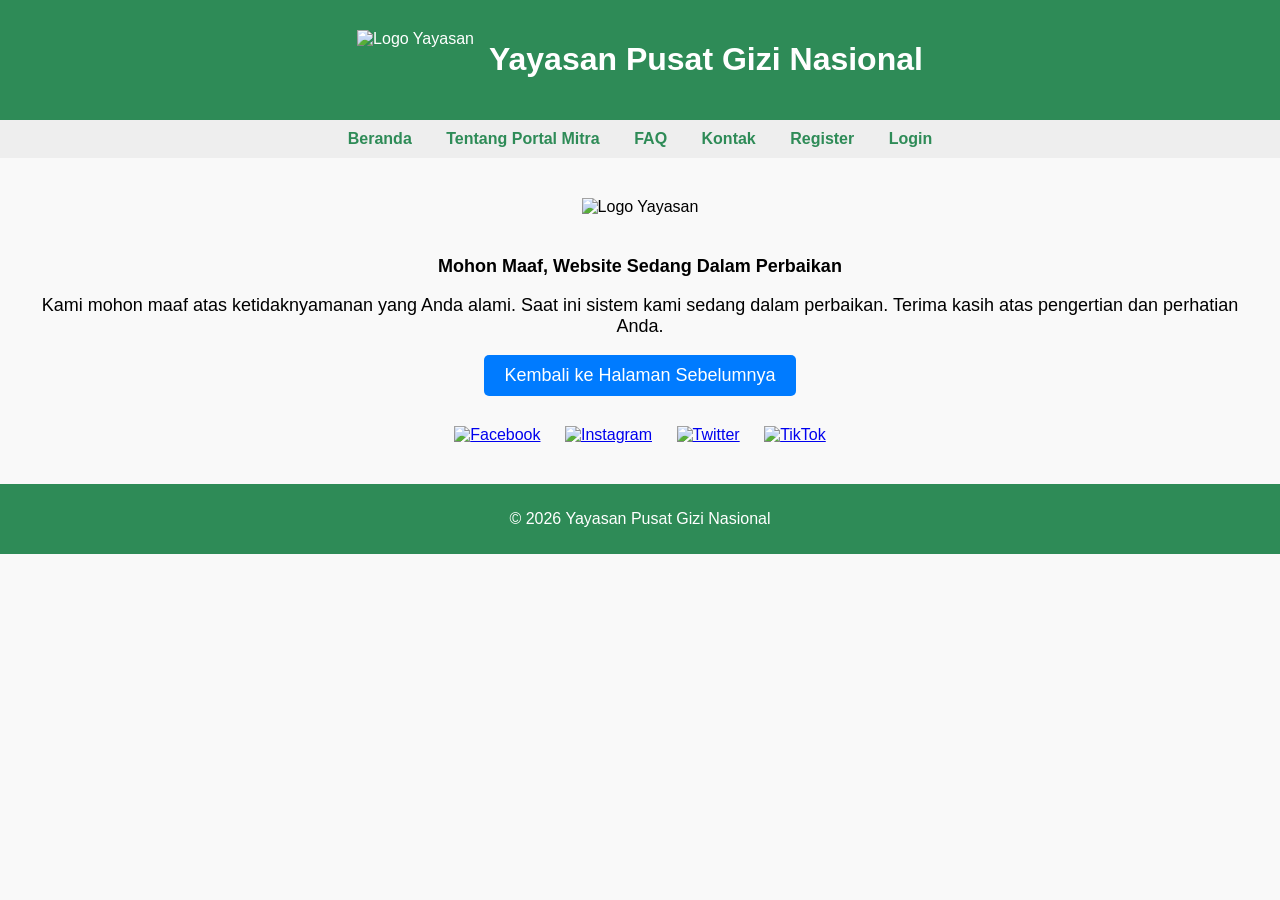
==== index.html @ d3245e09 "Update index.html" ====
<!DOCTYPE html>
<html lang="id">
<head>
  <meta charset="UTF-8">
  <title>Yayasan Pusat Gizi Nasional</title>
  <style>
    body { font-family: Arial, sans-serif; margin:0; padding:0; background:#f9f9f9; }
    header { background:#2e8b57; color:white; padding:20px; text-align:center; }
    nav { background:#eee; padding:10px; text-align:center; }
    nav a { margin:0 15px; text-decoration:none; color:#2e8b57; font-weight:bold; }
    .logo { text-align:center; margin:40px 0; }
    .logo img { width:120px; }
    .message { text-align:center; margin:20px; font-size:18px; }
    .button { display:inline-block; background:#007BFF; color:white; padding:10px 20px; text-decoration:none; border-radius:5px; }
    .social { text-align:center; margin-top:30px; }
    .social img { width:30px; margin:0 10px; }
    footer { background:#2e8b57; color:white; text-align:center; padding:10px; margin-top:40px; }
  </style>
</head>
<body>
  <header>
  <div style="display:flex; align-items:center; justify-content:center; gap:15px;">
    <!-- Logo Yayasan -->
    <img src="logo.png" alt="Logo Yayasan" style="height:60px;">
    
    <!-- Nama Yayasan -->
    <h1>Yayasan Pusat Gizi Nasional</h1>
  </div>
</header>

  <nav>
    <a href="#">Beranda</a>
    <a href="#">Tentang Portal Mitra</a>
    <a href="#">FAQ</a>
    <a href="#">Kontak</a>
    <a href="#">Register</a>
    <a href="#">Login</a>
  </nav>

  <div class="logo">
    <!-- Ganti dengan logo yayasan kamu -->
    <img src="https://upload.wikimedia.org/wikipedia/commons/thumb/9/9d/Garuda_Pancasila.svg/120px-Garuda_Pancasila.svg.png" alt="Logo Yayasan">
  </div>

  <div class="message">
    <p><strong>Mohon Maaf, Website Sedang Dalam Perbaikan</strong></p>
    <p>Kami mohon maaf atas ketidaknyamanan yang Anda alami. Saat ini sistem kami sedang dalam perbaikan. Terima kasih atas pengertian dan perhatian Anda.</p>
    <a href="#" class="button">Kembali ke Halaman Sebelumnya</a>
  </div>

  <div class="social">
    <!-- Ganti link sesuai akun yayasan -->
    <a href="#"><img src="https://cdn-icons-png.flaticon.com/512/733/733547.png" alt="Facebook"></a>
    <a href="#"><img src="https://cdn-icons-png.flaticon.com/512/2111/2111463.png" alt="Instagram"></a>
    <a href="#"><img src="https://cdn-icons-png.flaticon.com/512/733/733579.png" alt="Twitter"></a>
    <a href="#"><img src="https://cdn-icons-png.flaticon.com/512/3046/3046121.png" alt="TikTok"></a>
  </div>

  <footer>
    <p>&copy; 2026 Yayasan Pusat Gizi Nasional</p>
  </footer>
</body>
</html>
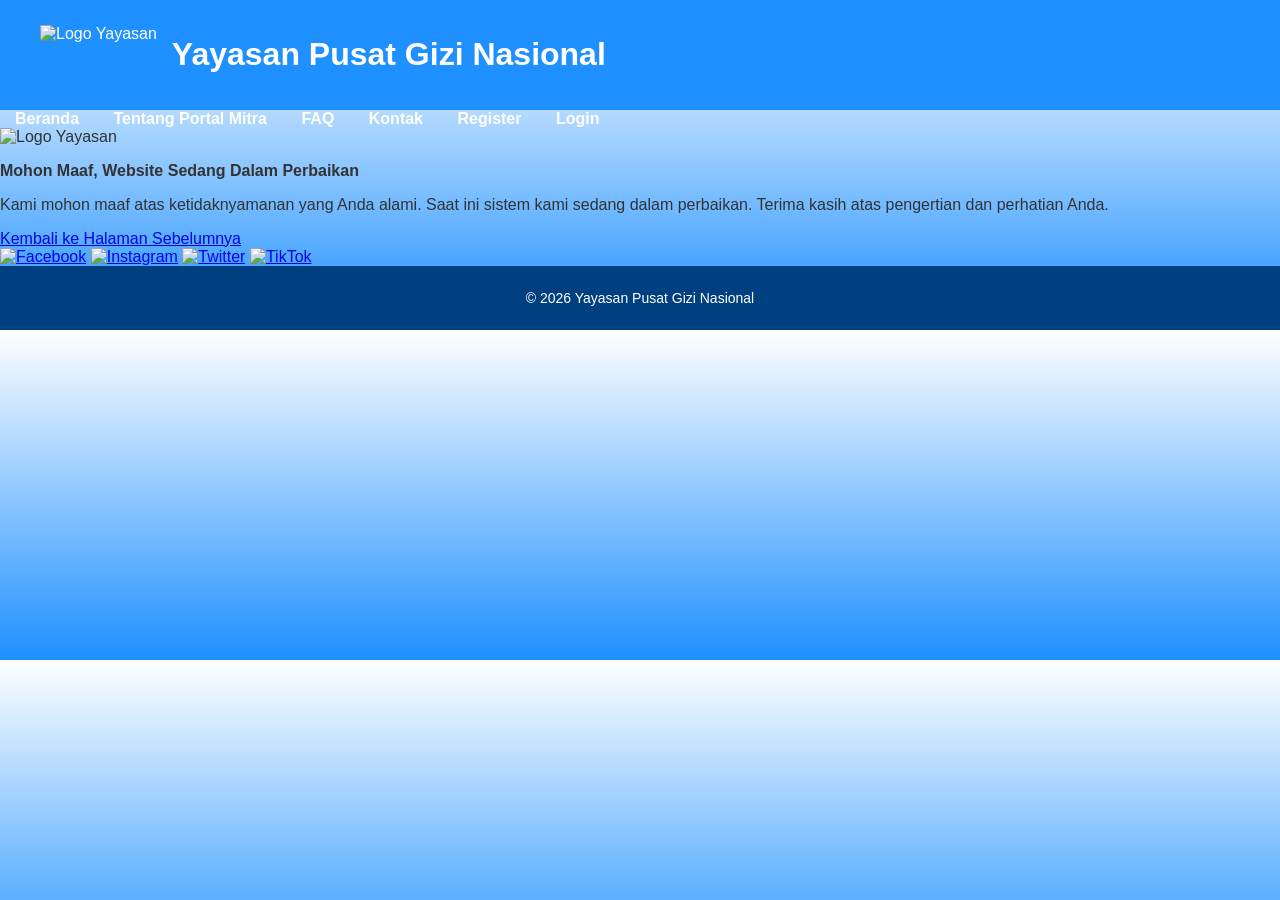
==== commit 28f20f6a: "Update index.html" ====
--- a/index.html
+++ b/index.html
@@ -3,19 +3,7 @@
 <head>
   <meta charset="UTF-8">
   <title>Yayasan Pusat Gizi Nasional</title>
-  <style>
-    body { font-family: Arial, sans-serif; margin:0; padding:0; background:#f9f9f9; }
-    header { background:#2e8b57; color:white; padding:20px; text-align:center; }
-    nav { background:#eee; padding:10px; text-align:center; }
-    nav a { margin:0 15px; text-decoration:none; color:#2e8b57; font-weight:bold; }
-    .logo { text-align:center; margin:40px 0; }
-    .logo img { width:120px; }
-    .message { text-align:center; margin:20px; font-size:18px; }
-    .button { display:inline-block; background:#007BFF; color:white; padding:10px 20px; text-decoration:none; border-radius:5px; }
-    .social { text-align:center; margin-top:30px; }
-    .social img { width:30px; margin:0 10px; }
-    footer { background:#2e8b57; color:white; text-align:center; padding:10px; margin-top:40px; }
-  </style>
+  <link rel="stylesheet" href="style.css">
 </head>
 <body>
   <header>
@@ -27,7 +15,6 @@
     <h1>Yayasan Pusat Gizi Nasional</h1>
   </div>
 </header>
-
   <nav>
     <a href="#">Beranda</a>
     <a href="#">Tentang Portal Mitra</a>
--- a/style.css
+++ b/style.css
@@ -0,0 +1,34 @@
+body {
+  margin: 0;
+  font-family: 'Roboto', sans-serif;
+  background: linear-gradient(to bottom, #ffffff, #1e90ff);
+  color: #333;
+}
+
+header {
+  background: #1e90ff;
+  color: white;
+  display: flex;
+  align-items: center;
+  justify-content: space-between;
+  padding: 15px 40px;
+}
+
+header img {
+  height: 50px;
+}
+
+nav a {
+  color: white;
+  margin: 0 15px;
+  text-decoration: none;
+  font-weight: bold;
+}
+
+footer {
+  background: #004080;
+  color: white;
+  text-align: center;
+  padding: 10px;
+  font-size: 14px;
+}
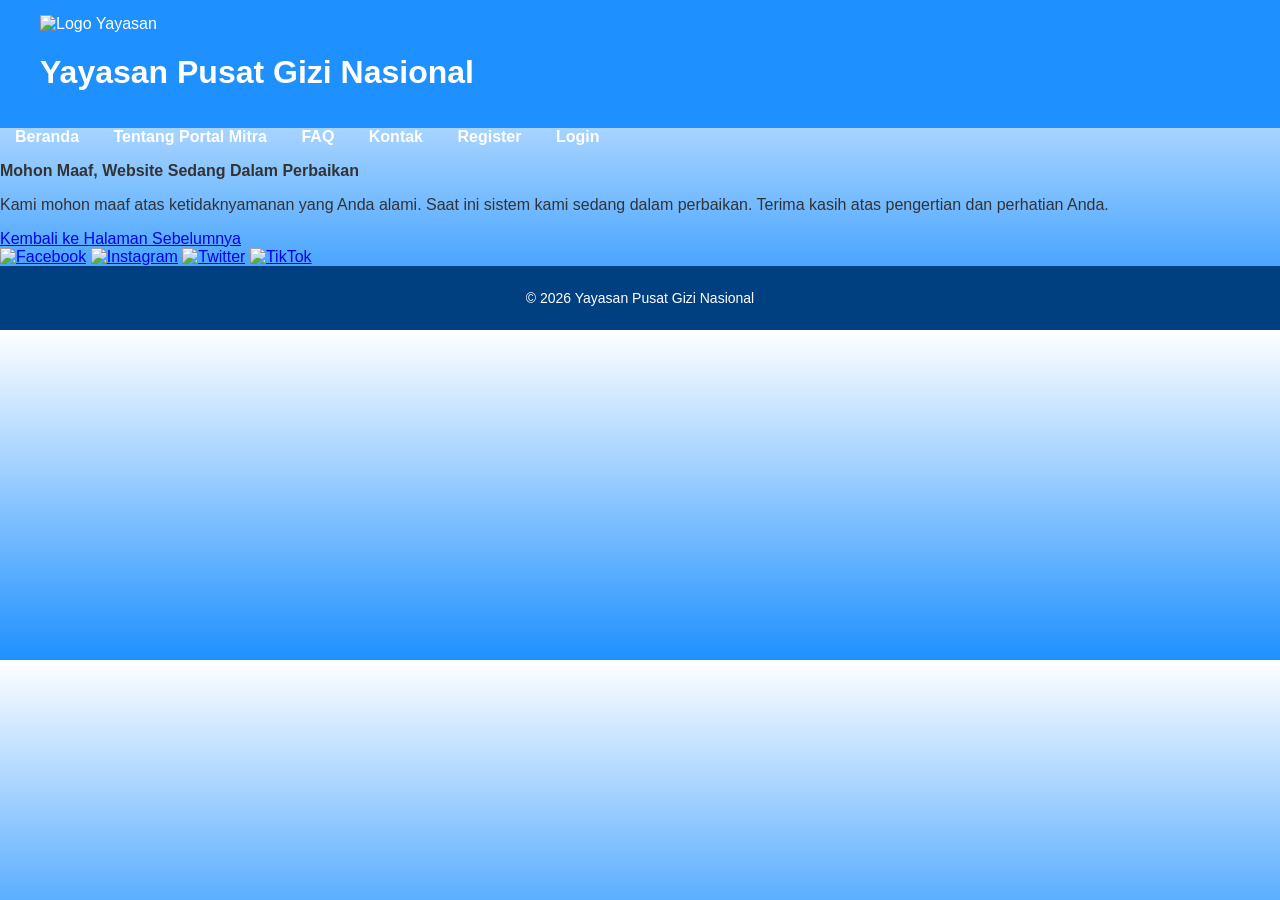
==== commit e26da190: "Update index.html" ====
--- a/index.html
+++ b/index.html
@@ -7,14 +7,15 @@
 </head>
 <body>
   <header>
-  <div style="display:flex; align-items:center; justify-content:center; gap:15px;">
-    <!-- Logo Yayasan -->
-    <img src="logo.png" alt="Logo Yayasan" style="height:60px;">
-    
-    <!-- Nama Yayasan -->
-    <h1>Yayasan Pusat Gizi Nasional</h1>
-  </div>
-</header>
+    <div class="header-container">
+      <!-- Logo Yayasan -->
+      <img src="logo.png" alt="Logo Yayasan" class="logo">
+      
+      <!-- Nama Yayasan -->
+      <h1>Yayasan Pusat Gizi Nasional</h1>
+    </div>
+  </header>
+
   <nav>
     <a href="#">Beranda</a>
     <a href="#">Tentang Portal Mitra</a>
@@ -24,11 +25,6 @@
     <a href="#">Login</a>
   </nav>
 
-  <div class="logo">
-    <!-- Ganti dengan logo yayasan kamu -->
-    <img src="https://upload.wikimedia.org/wikipedia/commons/thumb/9/9d/Garuda_Pancasila.svg/120px-Garuda_Pancasila.svg.png" alt="Logo Yayasan">
-  </div>
-
   <div class="message">
     <p><strong>Mohon Maaf, Website Sedang Dalam Perbaikan</strong></p>
     <p>Kami mohon maaf atas ketidaknyamanan yang Anda alami. Saat ini sistem kami sedang dalam perbaikan. Terima kasih atas pengertian dan perhatian Anda.</p>
@@ -36,7 +32,6 @@
   </div>
 
   <div class="social">
-    <!-- Ganti link sesuai akun yayasan -->
     <a href="#"><img src="https://cdn-icons-png.flaticon.com/512/733/733547.png" alt="Facebook"></a>
     <a href="#"><img src="https://cdn-icons-png.flaticon.com/512/2111/2111463.png" alt="Instagram"></a>
     <a href="#"><img src="https://cdn-icons-png.flaticon.com/512/733/733579.png" alt="Twitter"></a>
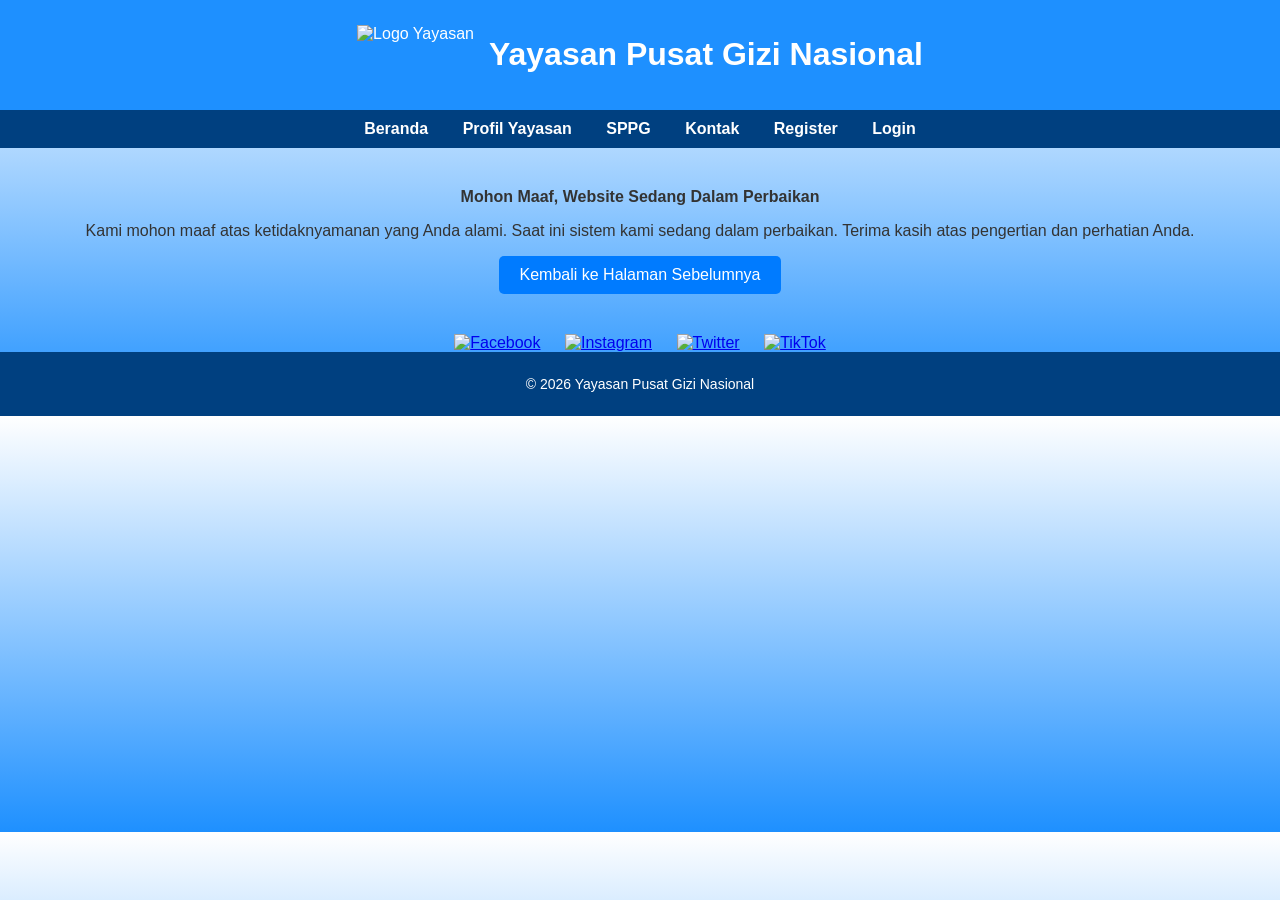
==== commit 25ddd8e9: "Update index.html" ====
--- a/index.html
+++ b/index.html
@@ -18,8 +18,8 @@
 
   <nav>
     <a href="#">Beranda</a>
-    <a href="#">Tentang Portal Mitra</a>
-    <a href="#">FAQ</a>
+    <a href="#">Profil Yayasan</a>
+    <a href="#">SPPG</a>
     <a href="#">Kontak</a>
     <a href="#">Register</a>
     <a href="#">Login</a>
--- a/style.css
+++ b/style.css
@@ -8,14 +8,24 @@
 header {
   background: #1e90ff;
   color: white;
-  display: flex;
-  align-items: center;
-  justify-content: space-between;
   padding: 15px 40px;
 }
 
-header img {
-  height: 50px;
+.header-container {
+  display: flex;
+  align-items: center;
+  justify-content: center;
+  gap: 15px;
+}
+
+.logo {
+  height: 60px;
+}
+
+nav {
+  background: #004080;
+  text-align: center;
+  padding: 10px;
 }
 
 nav a {
@@ -25,6 +35,30 @@
   font-weight: bold;
 }
 
+.message {
+  text-align: center;
+  margin: 40px;
+}
+
+.button {
+  display: inline-block;
+  background: #007BFF;
+  color: white;
+  padding: 10px 20px;
+  text-decoration: none;
+  border-radius: 5px;
+}
+
+.social {
+  text-align: center;
+  margin-top: 30px;
+}
+
+.social img {
+  width: 30px;
+  margin: 0 10px;
+}
+
 footer {
   background: #004080;
   color: white;
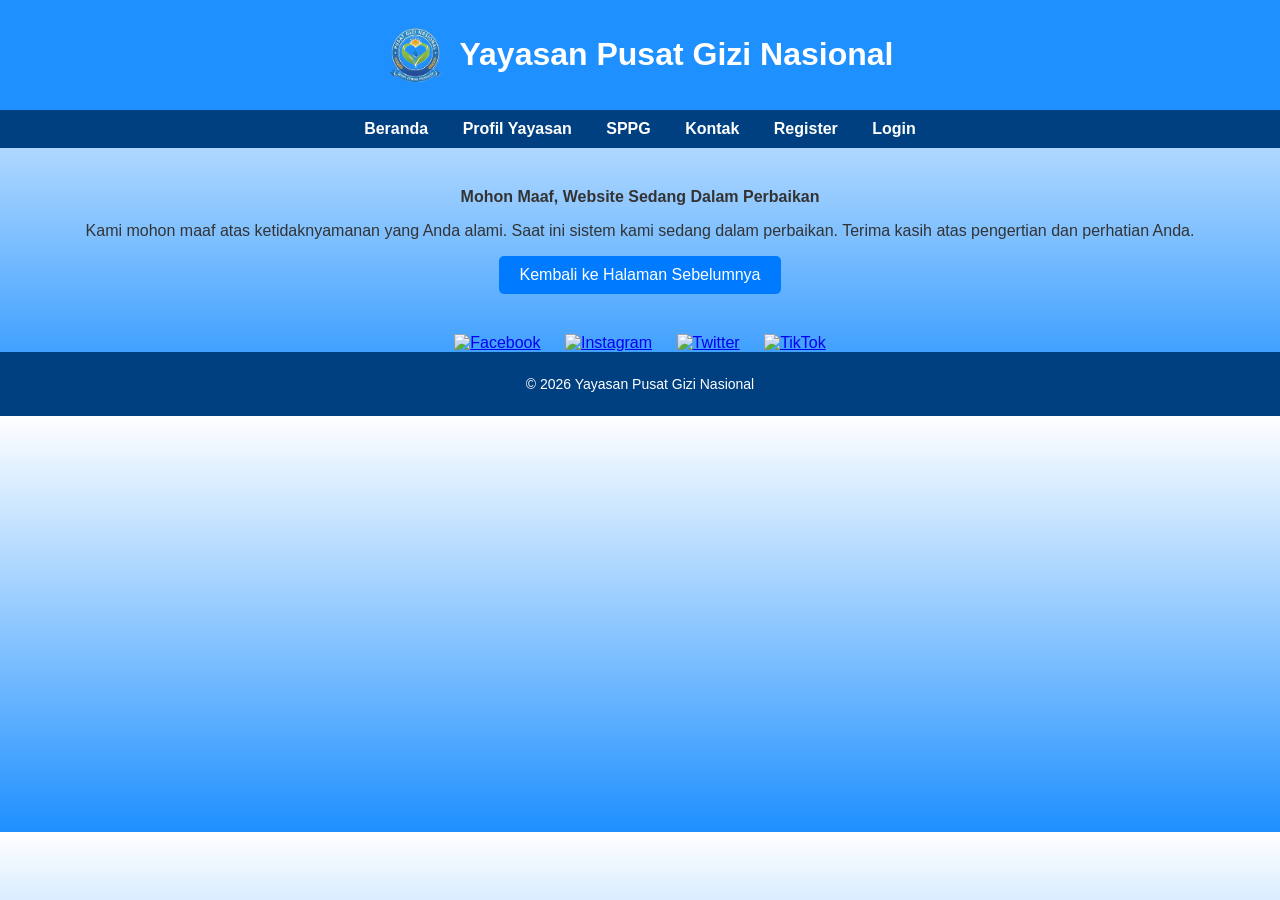
==== commit dd601579: "Update index.html" ====
--- a/index.html
+++ b/index.html
@@ -6,16 +6,15 @@
   <link rel="stylesheet" href="style.css">
 </head>
 <body>
+  <!-- Header -->
   <header>
     <div class="header-container">
-      <!-- Logo Yayasan -->
       <img src="logo.png" alt="Logo Yayasan" class="logo">
-      
-      <!-- Nama Yayasan -->
       <h1>Yayasan Pusat Gizi Nasional</h1>
     </div>
   </header>
 
+  <!-- Navigasi -->
   <nav>
     <a href="#">Beranda</a>
     <a href="#">Profil Yayasan</a>
@@ -25,19 +24,24 @@
     <a href="#">Login</a>
   </nav>
 
-  <div class="message">
-    <p><strong>Mohon Maaf, Website Sedang Dalam Perbaikan</strong></p>
-    <p>Kami mohon maaf atas ketidaknyamanan yang Anda alami. Saat ini sistem kami sedang dalam perbaikan. Terima kasih atas pengertian dan perhatian Anda.</p>
-    <a href="#" class="button">Kembali ke Halaman Sebelumnya</a>
-  </div>
+  <!-- Pesan Maintenance -->
+  <main>
+    <div class="message">
+      <p><strong>Mohon Maaf, Website Sedang Dalam Perbaikan</strong></p>
+      <p>Kami mohon maaf atas ketidaknyamanan yang Anda alami. Saat ini sistem kami sedang dalam perbaikan. Terima kasih atas pengertian dan perhatian Anda.</p>
+      <a href="#" class="button">Kembali ke Halaman Sebelumnya</a>
+    </div>
 
-  <div class="social">
-    <a href="#"><img src="https://cdn-icons-png.flaticon.com/512/733/733547.png" alt="Facebook"></a>
-    <a href="#"><img src="https://cdn-icons-png.flaticon.com/512/2111/2111463.png" alt="Instagram"></a>
-    <a href="#"><img src="https://cdn-icons-png.flaticon.com/512/733/733579.png" alt="Twitter"></a>
-    <a href="#"><img src="https://cdn-icons-png.flaticon.com/512/3046/3046121.png" alt="TikTok"></a>
-  </div>
+    <!-- Sosial Media -->
+    <div class="social">
+      <a href="#"><img src="https://cdn-icons-png.flaticon.com/512/733/733547.png" alt="Facebook"></a>
+      <a href="#"><img src="https://cdn-icons-png.flaticon.com/512/2111/2111463.png" alt="Instagram"></a>
+      <a href="#"><img src="https://cdn-icons-png.flaticon.com/512/733/733579.png" alt="Twitter"></a>
+      <a href="#"><img src="https://cdn-icons-png.flaticon.com/512/3046/3046121.png" alt="TikTok"></a>
+    </div>
+  </main>
 
+  <!-- Footer -->
   <footer>
     <p>&copy; 2026 Yayasan Pusat Gizi Nasional</p>
   </footer>
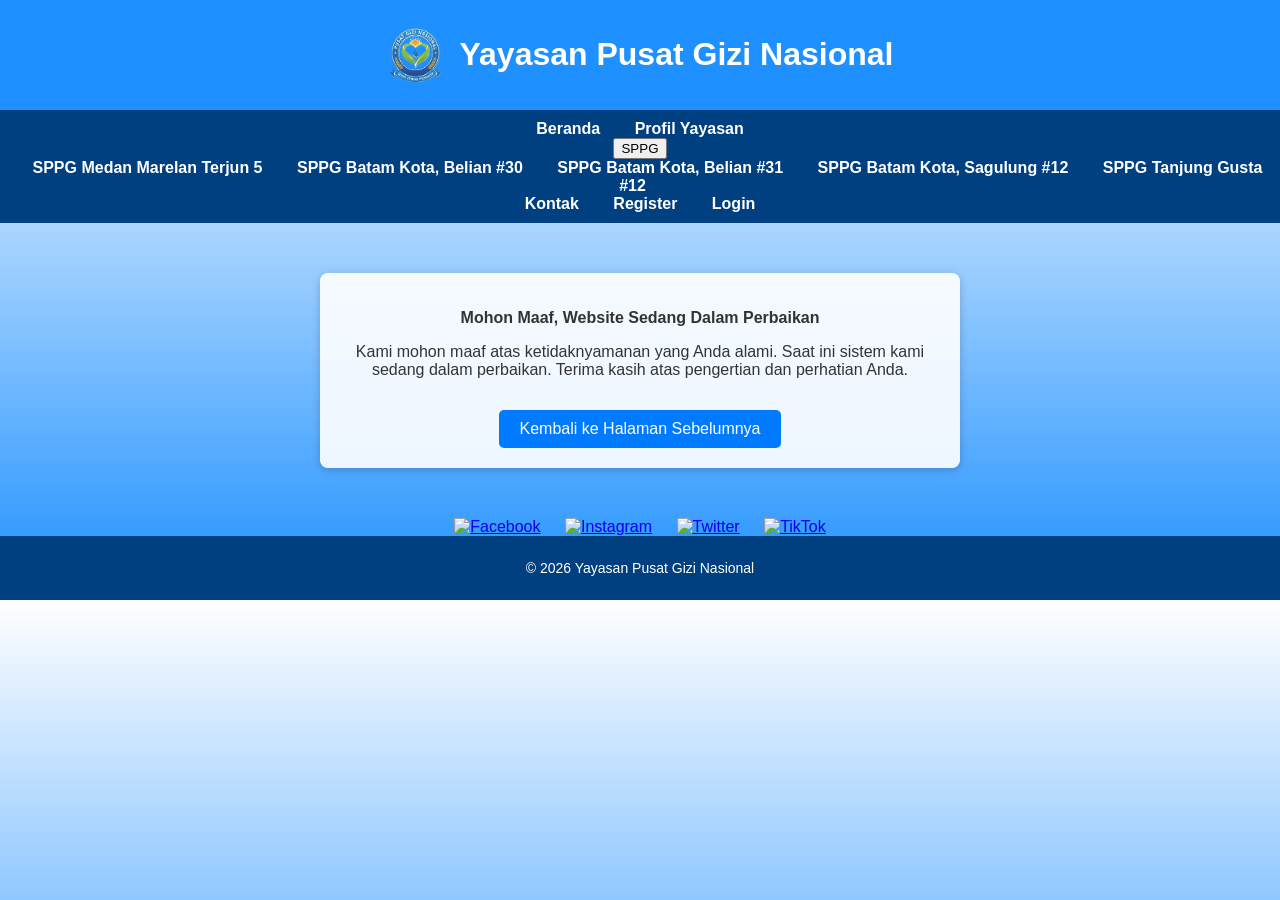
==== commit 858a612f: "Update index.html" ====
--- a/index.html
+++ b/index.html
@@ -16,13 +16,25 @@
 
   <!-- Navigasi -->
   <nav>
-    <a href="#">Beranda</a>
-    <a href="#">Profil Yayasan</a>
-    <a href="#">SPPG</a>
-    <a href="#">Kontak</a>
-    <a href="#">Register</a>
-    <a href="#">Login</a>
-  </nav>
+  <a href="#">Beranda</a>
+  <a href="#">Profil Yayasan</a>
+
+  <!-- Menu dropdown SPPG -->
+  <div class="dropdown">
+    <button class="dropbtn">SPPG</button>
+    <div class="dropdown-content">
+      <a href="#">SPPG Medan Marelan Terjun 5</a>
+      <a href="#">SPPG Batam Kota, Belian #30</a>
+      <a href="#">SPPG Batam Kota, Belian #31</a>
+      <a href="#">SPPG Batam Kota, Sagulung #12</a>
+      <a href="#">SPPG Tanjung Gusta #12</a>
+    </div>
+  </div>
+
+  <a href="#">Kontak</a>
+  <a href="#">Register</a>
+  <a href="#">Login</a>
+</nav>
 
   <!-- Pesan Maintenance -->
   <main>
--- a/style.css
+++ b/style.css
@@ -1,3 +1,4 @@
+/* Umum */
 body {
   margin: 0;
   font-family: 'Roboto', sans-serif;
@@ -5,6 +6,7 @@
   color: #333;
 }
 
+/* Header */
 header {
   background: #1e90ff;
   color: white;
@@ -22,6 +24,7 @@
   height: 60px;
 }
 
+/* Navigasi */
 nav {
   background: #004080;
   text-align: center;
@@ -35,9 +38,19 @@
   font-weight: bold;
 }
 
+nav a:hover {
+  text-decoration: underline;
+}
+
+/* Pesan Maintenance */
 .message {
+  max-width: 600px;
+  margin: 50px auto;
+  background: rgba(255,255,255,0.9);
+  padding: 20px;
+  border-radius: 8px;
+  box-shadow: 0 2px 8px rgba(0,0,0,0.2);
   text-align: center;
-  margin: 40px;
 }
 
 .button {
@@ -47,8 +60,14 @@
   padding: 10px 20px;
   text-decoration: none;
   border-radius: 5px;
+  margin-top: 15px;
 }
 
+.button:hover {
+  background: #0056b3;
+}
+
+/* Sosial Media */
 .social {
   text-align: center;
   margin-top: 30px;
@@ -59,6 +78,7 @@
   margin: 0 10px;
 }
 
+/* Footer */
 footer {
   background: #004080;
   color: white;
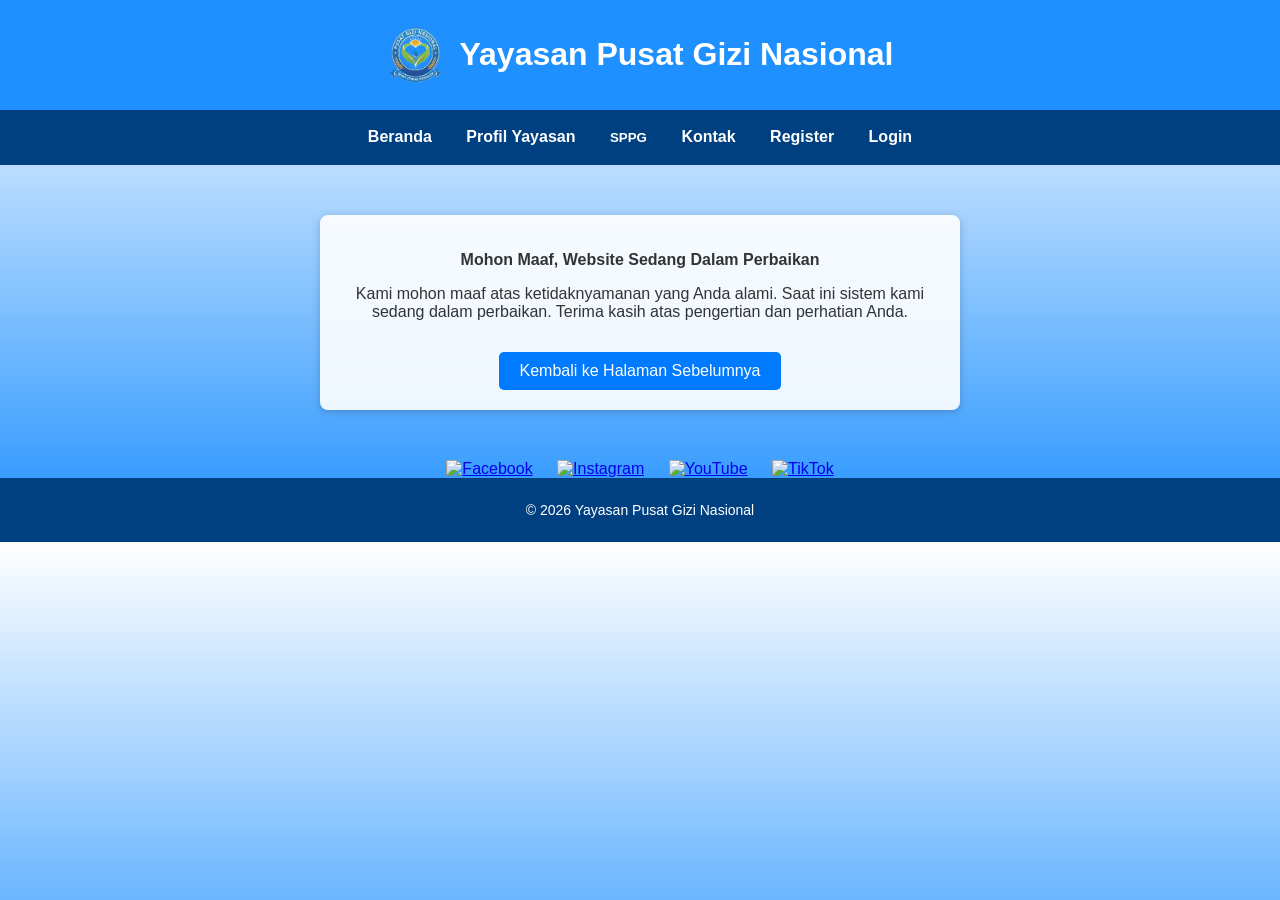
==== commit 550a2bc8: "Update index.html" ====
--- a/index.html
+++ b/index.html
@@ -45,17 +45,14 @@
     </div>
 
     <!-- Sosial Media -->
-    <div class="social">
-      <a href="#"><img src="https://cdn-icons-png.flaticon.com/512/733/733547.png" alt="Facebook"></a>
-      <a href="#"><img src="https://cdn-icons-png.flaticon.com/512/2111/2111463.png" alt="Instagram"></a>
-      <a href="#"><img src="https://cdn-icons-png.flaticon.com/512/733/733579.png" alt="Twitter"></a>
-      <a href="#"><img src="https://cdn-icons-png.flaticon.com/512/3046/3046121.png" alt="TikTok"></a>
-    </div>
-  </main>
+<div class="social">
+  <a href="#"><img src="https://cdn-icons-png.flaticon.com/512/733/733547.png" alt="Facebook"></a>
+  <a href="#"><img src="https://cdn-icons-png.flaticon.com/512/2111/2111463.png" alt="Instagram"></a>
+  <a href="#"><img src="https://cdn-icons-png.flaticon.com/512/1384/1384060.png" alt="YouTube"></a>
+  <a href="#"><img src="https://cdn-icons-png.flaticon.com/512/3046/3046121.png" alt="TikTok"></a>
+</div>
 
-  <!-- Footer -->
-  <footer>
-    <p>&copy; 2026 Yayasan Pusat Gizi Nasional</p>
-  </footer>
-</body>
-</html>
+<!-- Footer -->
+<footer>
+  <p>&copy; 2026 Yayasan Pusat Gizi Nasional</p>
+</footer>
--- a/style.css
+++ b/style.css
@@ -41,7 +41,44 @@
 nav a:hover {
   text-decoration: underline;
 }
+/* Dropdown Menu SPPG */
+.dropdown {
+  display: inline-block;
+  position: relative;
+}
 
+.dropbtn {
+  background: #004080;
+  color: white;
+  border: none;
+  font-weight: bold;
+  padding: 10px 15px;
+  cursor: pointer;
+}
+
+.dropdown-content {
+  display: none;
+  position: absolute;
+  background-color: #ffffff;
+  min-width: 250px;
+  box-shadow: 0 2px 8px rgba(0,0,0,0.2);
+  z-index: 1;
+}
+
+.dropdown-content a {
+  color: #004080;
+  padding: 10px 15px;
+  text-decoration: none;
+  display: block;
+}
+
+.dropdown-content a:hover {
+  background-color: #f0f0f0;
+}
+
+.dropdown:hover .dropdown-content {
+  display: block;
+}
 /* Pesan Maintenance */
 .message {
   max-width: 600px;
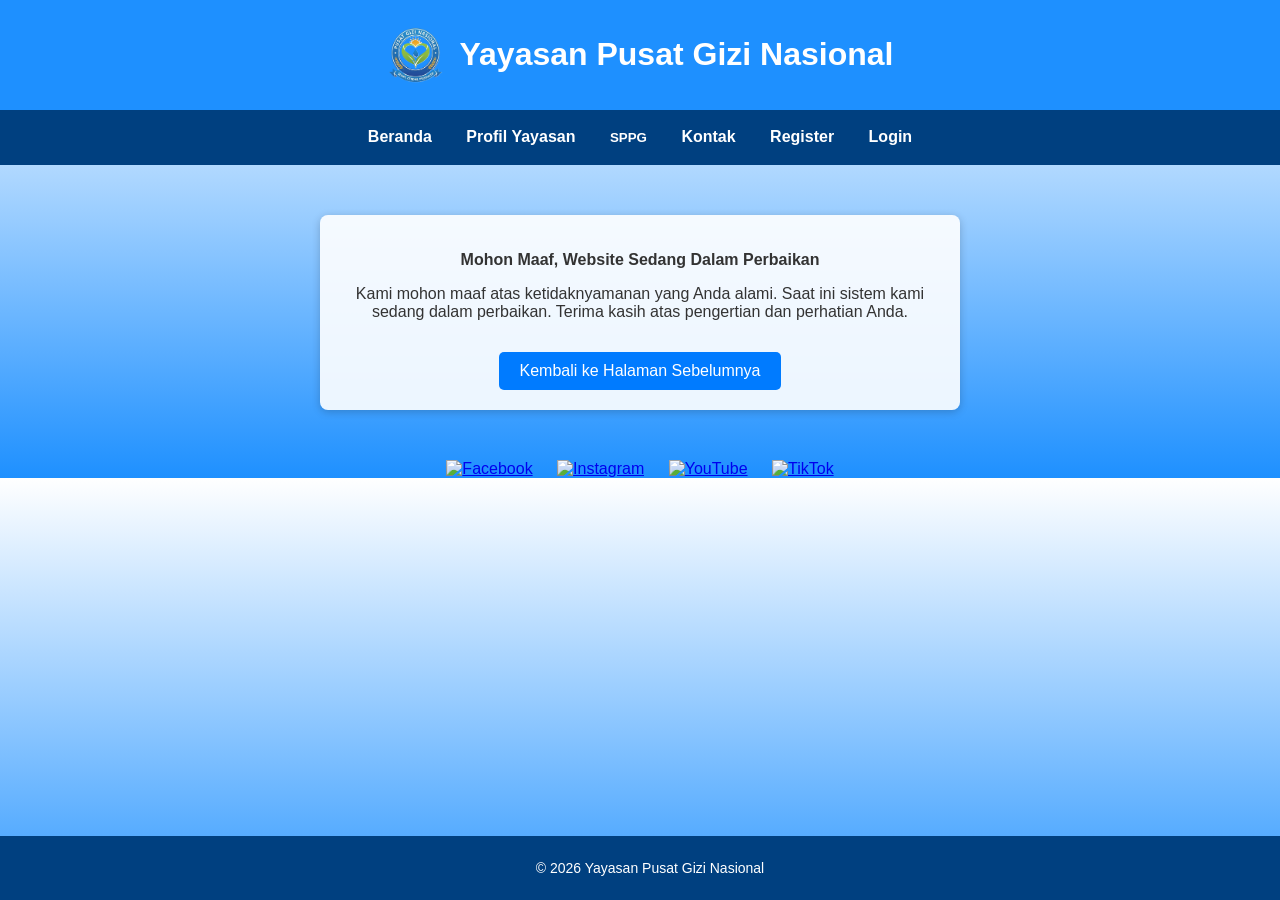
==== commit 6851eccd: "Update index.html" ====
--- a/index.html
+++ b/index.html
@@ -16,7 +16,7 @@
 
   <!-- Navigasi -->
   <nav>
-  <a href="#">Beranda</a>
+  <a href="beranda.html">Beranda</a>
   <a href="#">Profil Yayasan</a>
 
   <!-- Menu dropdown SPPG -->
--- a/style.css
+++ b/style.css
@@ -122,4 +122,7 @@
   text-align: center;
   padding: 10px;
   font-size: 14px;
+  position: fixed;
+  bottom: 0;
+  width: 100%;
 }
